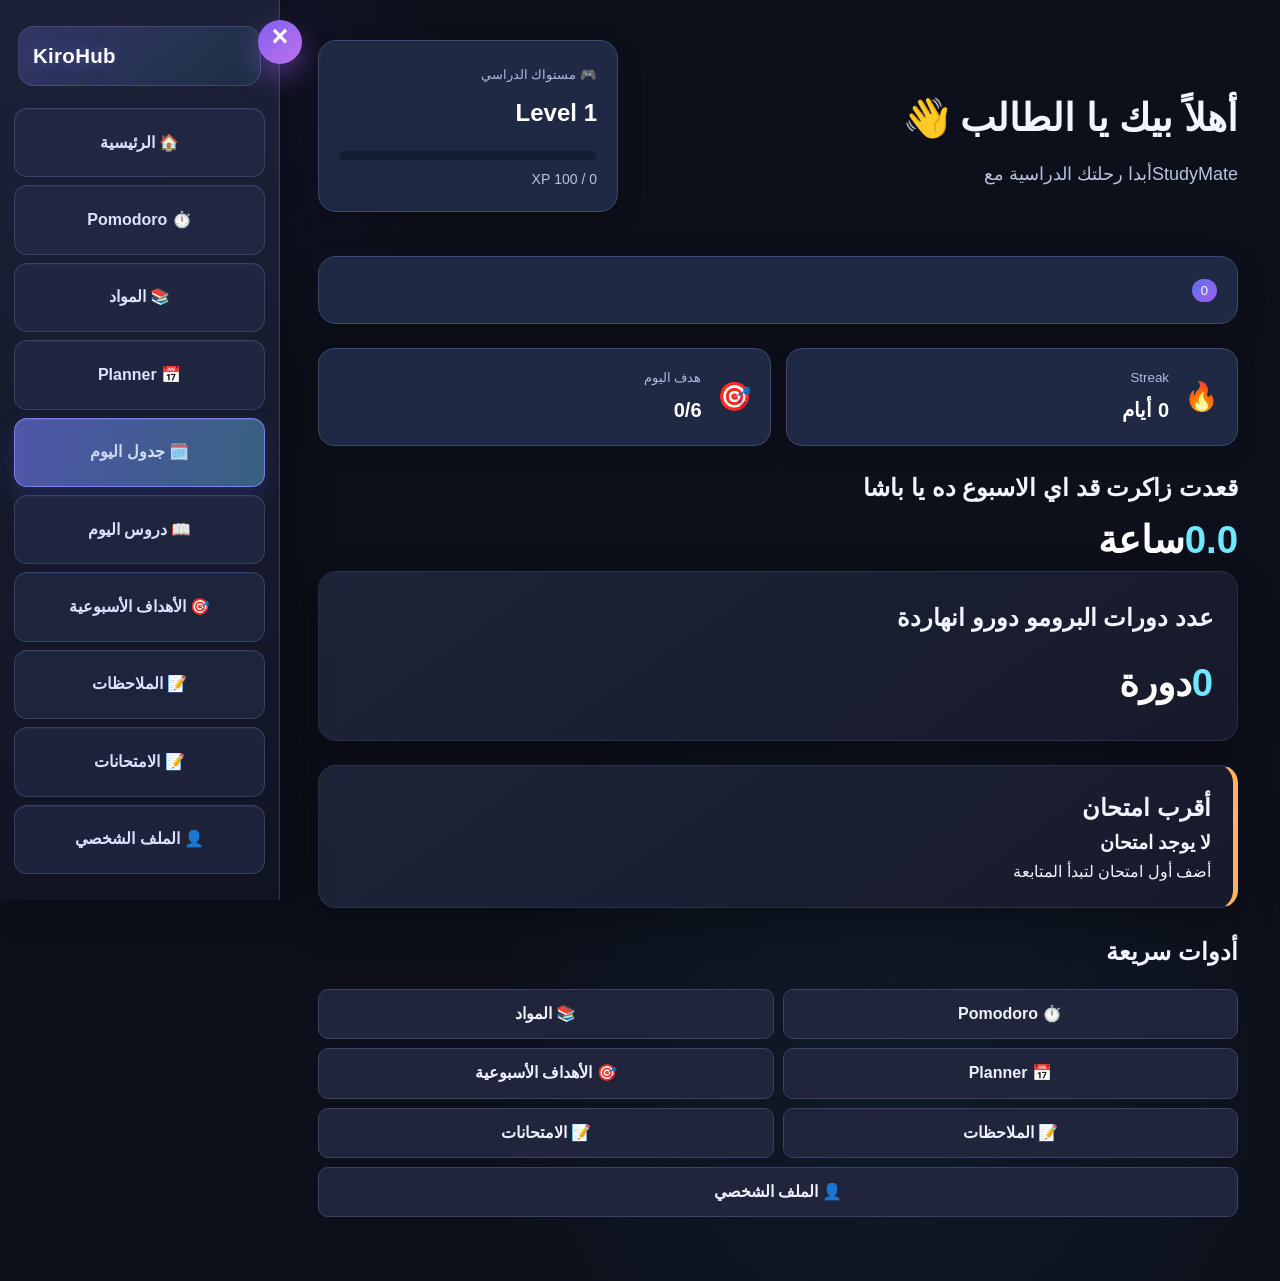
==== index.html @ ef2ffc47 "Add files via upload" ====
<!DOCTYPE html>
<html>
<head>
    <title>StudyMate
Ready to Study 🚀</title>
    <link rel="stylesheet" href="style.css">
</head>
<body>
    <div class="welcome-row">

    <div class="welcome">
        <h1 id="welcome">أهلا بيك، 👋</h1>
        <p>StudyMateأبدا رحلتك الدراسية مع</p>
</div>
<section class="level-card">
    <div class="level-top">
        <div>
            <small>🎮 مستواك الدراسي</small>
            <h2>Level <span id="userLevel">1</span></h2>
        </div>
    </div>

    <div class="level-bar">
        <div id="levelProgress"></div>
    </div>

    <p><span id="levelXP">0</span> / 100 XP</p>
</section>

</div>

<section class="notification-center">
        <span id="notificationCount">0</span>
</section>
<div class="home-stats">

    <div class="stat-card">
        <span>🔥</span>
        <div>
            <small>Streak</small>
            <h3><span id="streak">0</span> أيام</h3>
        </div>
    </div>

    <div class="stat-card">
        <span>🎯</span>
        <div>
            <small>هدف اليوم</small>
            <h3><span id="todayDone">0</span>/<span id="todayGoal">0</span></h3>
        </div>
    </div>

</div>
    
        <p>
<h2> قعدت زاكرت قد اي الاسبوع ده يا باشا</h2>
<div id="studyTime">
    <span id="studyHours">0</span>ساعة
</div>
    </section >
    <section class="promo-courses">
<h2> عدد دورات البرومو دورو انهاردة</h2>
<div id="promoCourses">
    <span id="coursesCount">0</span>دورة    
</div>
    </section>  
    <section class="next-exam">
    <h2>أقرب امتحان</h2>

    <div id="nextExam">
        <h3>لا يوجد امتحان</h3>
        <p>أضف أول امتحان لتبدأ المتابعة</p>
    </div>
</section>
    <section class="tools">
    <h2>أدوات سريعة</h2>
    <a href="pomodoro.html">⏱️ Pomodoro</a>

    <a href="subjects.html">📚 المواد</a>

    <a href="planner.html">📅 Planner</a>

    <a href="goals.html">🎯 الأهداف الأسبوعية</a>

    <a href="notes.html">📝 الملاحظات</a>

    <a href="exams.html">📝 الامتحانات</a>

    <a href="profile.html">👤 الملف الشخصي</a>

</nav>
<nav class="sidebar" aria-label="التنقل الرئيسي">
        <h2>StudyMate</h2>
     
     <a href="index.html">🏠 الرئيسية</a>
        <a href="pomodoro.html">⏱️ Pomodoro</a>
        <a href="subjects.html">📚 المواد</a>
        <a href="planner.html">📅 Planner</a>
        <a href="daily-planner.html" aria-current="page">🗓️ جدول اليوم</a>
        <a href="lessons.html">📖 دروس اليوم</a>
        <a href="goals.html">🎯 الأهداف الأسبوعية</a>
        <a href="notes.html">📝 الملاحظات</a>
        <a href="exams.html">📝 الامتحانات</a>
        <a href="profile.html">👤 الملف الشخصي</a>
    </nav>
<script src="script.js"></script>
</body>
</html>
</body>
---- style.css ----
/* KiroHub — shared stylesheet */

/* Sidebar interaction polish: these rules also protect the menu if it is
   accidentally placed inside another section on a page. */
body .sidebar{
    display:flex;
    flex-direction:column;
    gap:8px;
    padding:26px 14px;
    overflow:hidden auto;
    background:linear-gradient(180deg,rgba(29,34,57,.98),rgba(17,20,35,.98));
    border-right-color:rgba(130,141,255,.26);
    box-shadow:12px 0 38px rgba(0,0,0,.32),inset -1px 0 rgba(255,255,255,.03);
    will-change:transform;
}
body .sidebar::before{
    content:"KiroHub";
    display:flex;
    align-items:center;
    min-height:58px;
    margin:0 4px 14px;
    padding:0 14px;
    border:1px solid rgba(148,153,255,.22);
    border-radius:16px;
    background:linear-gradient(135deg,rgba(125,127,255,.23),rgba(61,225,213,.08));
    color:#fff;
    direction:ltr;
    font-size:1.28rem;
    font-weight:800;
    letter-spacing:.3px;
    text-shadow:0 0 18px rgba(128,135,255,.45);
}
body .sidebar h2{display:none}
body .sidebar a{
    position:relative;
    display:flex;
    align-items:center;
    justify-content:center;
    width:100%;
    min-height:48px;
    margin:0;
    padding:11px 14px;
    overflow:hidden;
    border:1px solid rgba(104,119,181,.34);
    border-radius:13px;
    background:rgba(39,46,76,.6);
    box-shadow:inset 0 1px rgba(255,255,255,.035);
    color:#dce1ff;
    font-weight:700;
    text-align:center;
    transform:translateX(0);
    transition:transform .24s ease,background .24s ease,border-color .24s ease,box-shadow .24s ease,color .24s ease;
}
body .sidebar a::before{
    content:"";
    position:absolute;
    inset:0;
    opacity:0;
    background:linear-gradient(100deg,rgba(116,121,255,.43),rgba(69,224,211,.22));
    transition:opacity .24s ease;
}
body .sidebar a:hover,
body .sidebar a:focus-visible,
body .sidebar a.active,
body .sidebar a[aria-current="page"]{
    border-color:rgba(137,146,255,.82);
    background:#343c68;
    box-shadow:0 9px 22px rgba(71,86,211,.25),inset 0 1px rgba(255,255,255,.12);
    color:#fff;
    transform:translateX(7px);
}
body .sidebar a:hover::before,
body .sidebar a:focus-visible::before,
body .sidebar a.active::before,
body .sidebar a[aria-current="page"]::before{opacity:1}
body .sidebar a:nth-of-type(1){animation:sidebarLink .34s .04s both}
body .sidebar a:nth-of-type(2){animation:sidebarLink .34s .08s both}
body .sidebar a:nth-of-type(3){animation:sidebarLink .34s .12s both}
body .sidebar a:nth-of-type(4){animation:sidebarLink .34s .16s both}
body .sidebar a:nth-of-type(5){animation:sidebarLink .34s .2s both}
body .sidebar a:nth-of-type(6){animation:sidebarLink .34s .24s both}
body .sidebar a:nth-of-type(7){animation:sidebarLink .34s .28s both}
body .sidebar a:nth-of-type(8){animation:sidebarLink .34s .32s both}
body .sidebar a:nth-of-type(9){animation:sidebarLink .34s .36s both}
body .sidebar a:nth-of-type(10){animation:sidebarLink .34s .4s both}

#sidebarToggle{font-size:0;overflow:hidden}
#sidebarToggle::before{content:"☰";font:700 1.3rem/1 Arial,sans-serif}
@media (min-width:681px){
    body:not(.sidebar-collapsed) #sidebarToggle{background:linear-gradient(135deg,#835ff0,#be72ed);box-shadow:0 12px 28px rgba(153,96,239,.46)}
    body:not(.sidebar-collapsed) #sidebarToggle::before{content:"×";font-size:1.8rem}
    body.sidebar-collapsed #sidebarToggle{background:linear-gradient(135deg,#1bcbbd,#4b82f4);box-shadow:0 12px 28px rgba(42,167,224,.4)}
}
#sidebarToggle:hover{filter:brightness(1.12);transform:scale(1.1) rotate(5deg)}
@media (min-width:681px){
    body:not(.sidebar-collapsed) #sidebarToggle:hover{background:linear-gradient(135deg,#a467ff,#ee6fc6)}
    body.sidebar-collapsed #sidebarToggle:hover{background:linear-gradient(135deg,#35e2cf,#658dff)}
}
#sidebarToggle:active{transform:scale(.95)}

@keyframes sidebarLink{from{opacity:0;transform:translateX(-18px)}to{opacity:1;transform:translateX(0)}}
@media (max-width:680px){
    body .sidebar{padding:22px 14px;gap:8px;transform:translateX(-105%)}
    body.sidebar-open .sidebar{transform:translateX(0)}
    body .sidebar::before{min-height:54px;margin-bottom:10px}
    body .sidebar a{min-height:47px}
    body:not(.sidebar-open) #sidebarToggle{background:linear-gradient(135deg,#1bcbbd,#4b82f4);box-shadow:0 10px 25px rgba(42,167,224,.4)}
    body.sidebar-open #sidebarToggle{background:linear-gradient(135deg,#835ff0,#be72ed);box-shadow:0 10px 25px rgba(153,96,239,.46)}
    body.sidebar-open #sidebarToggle::before{content:"×";font-size:1.8rem}
    body.sidebar-collapsed{padding-left:16px}
}
:root{--side:280px;--primary:#8b8dff;--primary-dark:#7477ef;--soft:rgba(139,141,255,.16);--accent:#ffb45b;--success:#45d49a;--danger:#ff707b;--text:#f2f4ff;--muted:#a7adc5;--border:#2b3048;--surface:#191d30;--field:#111523;--bg:#0d0f1a;--shadow:0 15px 36px rgba(0,0,0,.26)}
*{box-sizing:border-box;margin:0;padding:0}html{scroll-behavior:smooth}body{min-height:100vh;padding:40px 42px 40px calc(var(--side) + 38px);background:radial-gradient(circle at 4% 5%,rgba(105,91,255,.12),transparent 25rem),radial-gradient(circle at 70% 85%,rgba(29,178,219,.08),transparent 28rem),var(--bg);color:var(--text);direction:rtl;font:16px/1.65 Tahoma,Arial,sans-serif;transition:padding .28s ease}a{color:inherit}button,input,textarea,select{font:inherit}button{cursor:pointer}button:focus-visible,a:focus-visible,input:focus,textarea:focus,select:focus{outline:3px solid rgba(139,141,255,.3);outline-offset:2px}

/* Layout */
.sidebar{position:fixed;z-index:10;inset:0 auto 0 0;width:var(--side);overflow-y:auto;padding:30px 17px;background:rgba(22,25,42,.96);border-right:1px solid var(--border);box-shadow:8px 0 30px rgba(0,0,0,.22);transition:transform .28s ease}.sidebar h2{margin:0 10px 30px;color:#fff;font-size:1.65rem;text-align:center}.sidebar a{display:block;margin-bottom:7px;padding:12px 14px;border:1px solid transparent;border-radius:11px;color:#bcc1d7;text-decoration:none;transition:.2s ease}.sidebar a:hover,.sidebar a.active,.sidebar a[aria-current=page]{color:#fff;background:linear-gradient(90deg,rgba(139,141,255,.21),rgba(139,141,255,.05));border-color:rgba(139,141,255,.22);transform:translateX(3px)}#sidebarToggle{position:fixed;z-index:30;top:20px;left:calc(var(--side) - 22px);display:grid;place-items:center;width:44px;height:44px;padding:0;border-radius:50%;background:#252b46;color:#fff;box-shadow:0 10px 24px rgba(0,0,0,.36);transition:left .28s ease,background .2s ease,transform .2s ease}#sidebarToggle:hover{background:#7d7fff;transform:scale(1.08)}body.sidebar-collapsed #sidebarToggle{left:18px}main{max-width:1750px}main>h1,section>h1{margin-bottom:6px;font-size:clamp(1.65rem,3vw,2.25rem)}main>p,section>p{margin-bottom:24px;color:var(--muted)}section,body>section:not(.sidebar){width:100%;margin:0 0 24px}body>h1,body>p{width:100%;margin:0 0 8px}body>p{margin-bottom:22px}body.sidebar-collapsed{padding-left:42px}body.sidebar-collapsed .sidebar{transform:translateX(-100%)}

/* Shared components */
.card,.subject,.goal,.note,.exam,.exam-result,.today,.add-task,.add-note,.profile-info,.pomodoro-timer,.next-exam,.progress,.study-time,.promo-courses,.today-date,.today-tasks,.daily-progress,.lessons-today{padding:22px;border:1px solid var(--border);border-radius:18px;background:linear-gradient(145deg,rgba(31,36,58,.98),rgba(23,26,43,.98));box-shadow:var(--shadow)}.card,.subject,.goal,.note,.exam,.exam-result,.lesson{transition:.2s ease}.card:hover,.subject:hover,.goal:hover,.note:hover,.exam:hover,.exam-result:hover,.lesson:hover{transform:translateY(-3px);box-shadow:0 18px 34px rgba(0,0,0,.3)}button,.subject a,.tools a{display:inline-flex;align-items:center;justify-content:center;gap:7px;padding:11px 17px;border:0;border-radius:10px;background:linear-gradient(135deg,#7477ef,#9a72f2);box-shadow:0 8px 17px rgba(83,85,217,.2);color:#fff;font-weight:700;text-decoration:none;transition:.2s ease}button:hover,.subject a:hover,.tools a:hover{background:linear-gradient(135deg,#8588ff,#ae77ff);transform:translateY(-2px)}input[type=text],textarea,select{width:100%;padding:12px 14px;border:1px solid #383e59;border-radius:10px;background:var(--field);color:var(--text)}textarea{min-height:135px;resize:vertical}label{display:inline-block;margin-bottom:8px;font-weight:700}.progress-bar,.progress-line{width:100%;height:9px;overflow:hidden;border-radius:999px;background:#303650}.progress-bar>span,.progress-line>span,.progress-fill{display:block;width:var(--progress,0%);height:100%;border-radius:inherit;background:linear-gradient(90deg,#36e4d5,#668cff 52%,#d96bff);transition:width .35s ease}

/* Home */
.hero{padding:28px;border-radius:18px;background:linear-gradient(120deg,#5f5ce2,#8b70ee 55%,#5d98e9);box-shadow:0 18px 38px rgba(80,77,210,.24);color:#fff}.hero h1{margin-bottom:5px;font-size:clamp(1.7rem,4vw,2.45rem)}.hero p{opacity:.9}.dashboard-cards,.stats,.subjects,.notes-list,.exams-list{display:grid;grid-template-columns:repeat(auto-fit,minmax(min(100%,255px),1fr));gap:20px}.dashboard-cards{margin:24px 0}.card h3{margin-bottom:7px;color:var(--muted);font-size:1rem}.card strong,.card .number{display:block;color:#a9aaff;font-size:1.9rem}.progress{display:grid;grid-template-columns:minmax(0,1fr) auto;align-items:center;gap:30px;padding:30px}#progressCircle,.progress-circle{--value:72%;position:relative;display:grid;place-items:center;width:150px;aspect-ratio:1;border-radius:50%;background:conic-gradient(from -90deg,#36e4d5,#668cff 37%,#d96bff var(--value),#303650 0);box-shadow:0 0 0 7px rgba(139,141,255,.08)}#progressCircle:before,.progress-circle:before{content:"";position:absolute;width:118px;aspect-ratio:1;border-radius:50%;background:#1a1e31}#progressCircle span,.progress-circle span{position:relative;z-index:1;color:#fff;font-size:1.35rem;font-weight:800}.tools{display:flex;flex-wrap:wrap;gap:9px}.tools h2{width:100%;margin-bottom:8px}.tools a{flex:1 1 calc(50% - 5px);min-width:142px;background:#20253b;border:1px solid #3b4264;color:#eef0ff;box-shadow:none}.next-exam,.exam{border-right:5px solid var(--accent)}.study-time,.promo-courses{display:grid;align-content:center;min-height:170px;padding:24px}.study-time h2,.promo-courses h2{margin-bottom:13px}#studyTime,#promoCourses{color:#fff;font-size:clamp(1.8rem,3vw,2.55rem);font-weight:800}#studyHours,#coursesCount{color:#6ee7ff}

/* Pomodoro, subjects, goals */
.pomodoro-timer{max-width:760px;margin:0 auto;padding:34px;text-align:center}.pomodoro-timer h2{margin-bottom:22px}#timer{display:grid;place-items:center;width:min(270px,76vw);aspect-ratio:1;margin:18px auto 27px;border:10px solid transparent;border-radius:50%;background:radial-gradient(circle at 35% 26%,#252c49,#141827 72%) padding-box,conic-gradient(from -90deg,#35e3d4,#638bff 36%,#ad78ff 67%,#f66bc5,#35e3d4) border-box;color:#fff;font:800 clamp(3.15rem,8vw,4.7rem)/1 Arial,sans-serif;letter-spacing:3px;text-shadow:0 0 22px rgba(136,136,255,.6)}.pomodoro-timer button{margin:4px;min-width:116px}.pomodoro-timer label{margin-top:20px}.pomodoro-timer select{max-width:360px;margin:0 auto 15px}.pomodoro-timer p,.subject p,.goal p,.note p,.exam p,.exam-result p{color:var(--muted)}#sessionsCount,.subject span,.goal span{color:#a9aaff;font-weight:800}.subject h2,.goal h2{margin-bottom:12px;font-size:1.2rem}.subject p,.goal p{margin:7px 0}.subject a{margin-top:14px}.weekly-goals .goal{margin-bottom:16px;border-right:5px solid var(--primary)}

/* Planner, notes and lessons */
.planner{max-width:850px}.today{margin-bottom:18px}.today h2,.add-task h2,.add-note h2{margin-bottom:15px}.today ul{list-style:none}.today li{display:flex;align-items:center;gap:10px;padding:12px 0;border-bottom:1px solid var(--border)}.today li:last-child{border:0}input[type=checkbox]{width:18px;height:18px;accent-color:var(--primary)}input[type=checkbox]:checked+label,.task.completed .task-info span,.task.is-complete .task-info span{color:var(--muted);text-decoration:line-through}.today label{margin:0;cursor:pointer}.add-task{display:grid;grid-template-columns:minmax(0,1fr) minmax(150px,.45fr) auto;align-items:end;gap:12px}.add-task h2{grid-column:1/-1;margin:0}.add-note{display:grid;gap:13px;max-width:850px}.notes-list{margin-top:18px}.note h2{margin-bottom:8px;font-size:1.1rem}.note p{white-space:pre-wrap}.lessons-today{max-width:980px}.lessons-today h1{margin-bottom:4px}#todayDate{margin-bottom:18px;color:#a9aaff;font-weight:800}#todayLessons{display:grid;gap:12px}.lesson{display:grid;grid-template-columns:auto minmax(110px,.45fr) 1fr;align-items:center;gap:16px;padding:16px;border:1px solid #353b58;border-right:5px solid #6ee7ff;border-radius:13px;background:rgba(13,15,26,.45)}.lesson span:first-child{color:#6ee7ff;font-weight:800}.lesson strong{color:#fff}

/* Daily planner, exams and profile */
.daily-planner{display:grid;max-width:980px;gap:20px}.daily-planner>h1,.daily-planner>p{margin:0}.today-date{display:flex;align-items:center;justify-content:space-between;gap:16px;border-right:5px solid #6ee7ff}.today-date h2,.today-tasks h2,.daily-progress h2{margin:0;font-size:1.16rem}.today-date p{margin:0;color:#dfe1ff;font-weight:800}.today-tasks{display:grid;gap:12px}.task{display:flex;align-items:center;justify-content:space-between;gap:16px;padding:15px 16px;border:1px solid #353b58;border-radius:13px;background:rgba(13,15,26,.45)}.task-info,.task-actions{display:flex;align-items:center;gap:11px}.task-info{min-width:0;font-weight:700}.task-info span{overflow-wrap:anywhere}.task-actions{flex:0 0 auto;flex-wrap:wrap;gap:8px}.task-actions button{min-height:38px;padding:8px 11px;font-size:.88rem}.complete-task{background:linear-gradient(135deg,#2cba7d,#45d49a)}.delete-task{background:linear-gradient(135deg,#df5869,#ff7b83)}.daily-progress{display:grid;grid-template-columns:1fr auto;align-items:center;gap:18px}.daily-progress p{margin:0;color:var(--muted)}.daily-progress .progress-bar{grid-column:1/-1;height:11px}.exams .exam,.exams .exam-result{margin-bottom:16px}.exam h2,.exam-result h2{margin-bottom:10px}.exam p,.exam-result p{margin:6px 0}.exam span,.exam-result span{color:var(--text);font-weight:800}#physicsScoreDifference,#physicsPercentageDifference{color:var(--success)}.profile{max-width:700px}.profile-info{margin:20px 0}.profile-info h2{margin-bottom:14px;color:var(--primary)}.profile-info p{padding:10px 0;border-bottom:1px solid var(--border)}.profile-info p:last-child{border:0}.profile-info span{float:left;color:var(--primary);font-weight:800}

/* Responsive */
@media(min-width:681px){body:has(>.hero){display:grid;grid-template-columns:repeat(2,minmax(0,1fr));align-content:start;gap:20px}body:has(>.hero)>section{margin:0}body:has(>.hero)>.hero,body:has(>.hero)>.progress,body:has(>.hero)>.tools{grid-column:1/-1}body>.pomodoro-timer{min-height:min(710px,calc(100vh - 80px));max-width:none;margin:0}}
@media(max-width:680px){body{padding:75px 16px 28px}.sidebar{width:min(84vw,300px);transform:translateX(-100%)}body.sidebar-open .sidebar{transform:translateX(0)}body.sidebar-open:after{content:"";position:fixed;z-index:9;inset:0;background:rgba(0,0,0,.48)}#sidebarToggle,body.sidebar-collapsed #sidebarToggle{top:17px;left:17px}body.sidebar-open #sidebarToggle{left:calc(min(84vw,300px) - 22px)}.sidebar h2{display:block}.sidebar a{font-size:1rem}.progress,.daily-progress,.today-date{grid-template-columns:1fr}.progress{padding:22px;text-align:center}.daily-progress .progress-bar{grid-column:auto}.add-task{grid-template-columns:1fr}.add-task button{width:100%}.task{align-items:flex-start;flex-direction:column;gap:12px}.task-actions{width:100%}.task-actions button{flex:1}.lesson{grid-template-columns:1fr;gap:5px}.pomodoro-timer{padding:27px 18px}#timer{width:min(245px,76vw)}.tools a{flex-basis:100%}.profile-info span{float:none;display:block;margin-top:3px}}
/* Pomodoro Settings */
.pomodoro-settings {
    max-width: 620px;
    margin: 25px auto;
    padding: 24px;
    background: #202943;
    border: 1px solid #3b4a70;
    border-radius: 18px;
    box-shadow: 0 10px 30px rgba(0,0,0,.18);
}

.pomodoro-settings h2 {
    margin-bottom: 20px;
    text-align: center;
    color: #fff;
}

.pomodoro-settings label {
    display: block;
    margin: 12px 0 6px;
    color: #dce3ff;
    font-weight: 600;
}

.pomodoro-settings input {
    width: 100%;
    padding: 12px 14px;
    border: 1px solid #465579;
    border-radius: 10px;
    background: #151d32;
    color: #fff;
    outline: none;
}

.pomodoro-settings input:focus {
    border-color: #8b6cf6;
    box-shadow: 0 0 0 3px rgba(139,108,246,.15);
}

.pomodoro-settings button {
    width: 100%;
    margin-top: 20px;
    padding: 13px;
    border: 0;
    border-radius: 11px;
    background: linear-gradient(135deg,#5d72e8,#a05cf5);
    color: #fff;
    font-size: 16px;
    font-weight: bold;
    cursor: pointer;
    transition: .25s;
}

.pomodoro-settings button:hover {
    transform: translateY(-2px);
    box-shadow: 0 8px 20px rgba(139,108,246,.3);
}

@media (max-width: 600px) {
    .pomodoro-settings {
        margin: 20px 10px;
        padding: 18px;
    }
}
.welcome-row{
    display:flex;
    align-items:center;
    justify-content:space-between;
    gap:25px;
    margin-bottom:25px;
}

.welcome{flex:1}

.level-card{
    width:320px;
    padding:20px;
    border-radius:18px;
    background:#202943;
    border:1px solid #3b4a70;
    box-shadow:0 10px 30px rgba(0,0,0,.18);
}

.level-top{
    display:flex;
    justify-content:space-between;
    align-items:center;
}

.level-top small{color:#aeb9df}

.level-top h2{
    margin:6px 0 0;
    color:#fff;
}

.level-top strong{color:#9b7cff}

.level-bar{
    height:9px;
    margin:15px 0 8px;
    background:#151d32;
    border-radius:10px;
    overflow:hidden;
}

#levelProgress{
    width:0%;
    height:100%;
    border-radius:10px;
    background:linear-gradient(90deg,#5d72e8,#a05cf5);
    transition:.4s;
}

.level-card p{
    margin:0;
    color:#b9c3df;
    font-size:14px;
}

@media(max-width:700px){
    .welcome-row{
        flex-direction:column;
        align-items:stretch;
    }

    .level-card{width:auto}
}
.notification-center{
    margin:20px 0;
    padding:20px;
    background:#202943;
    border:1px solid #3b4a70;
    border-radius:18px;
    box-shadow:0 10px 30px rgba(0,0,0,.15);
}

.notification-head{
    display:flex;
    align-items:center;
    justify-content:space-between;
    margin-bottom:12px;
}

.notification-head h2{
    margin:0;
    color:#fff;
}

#notificationCount{
    padding:4px 9px;
    border-radius:20px;
    background:linear-gradient(135deg,#5d72e8,#a05cf5);
    color:#fff;
    font-size:13px;
}

.notification{
    padding:12px 15px;
    margin-top:8px;
    background:#151d32;
    border-radius:10px;
    color:#dce3ff;
}

.notification:hover{
    transform:translateX(-3px);
}
/* ===== HOME LAYOUT FIX ===== */

.welcome-row{
    display:grid;
    grid-template-columns:1fr 300px;
    align-items:center;
    gap:25px;
    width:100%;
    margin-bottom:20px;
}

.welcome{
    min-width:0;
}

.welcome h1{
    margin:0 0 10px;
    font-size:38px;
}

.welcome p{
    margin:0;
    font-size:18px;
    color:#b9c3df;
}

/* ===== LEVEL ===== */

.level-card{
    width:auto;
    padding:20px;
    border-radius:18px;
    background:#202943;
    border:1px solid #3b4a70;
    box-shadow:0 10px 25px rgba(0,0,0,.18);
}

.level-top{
    display:flex;
    justify-content:space-between;
    align-items:center;
}

.level-top small{
    color:#aeb9df;
}

.level-top h2{
    margin:6px 0;
    color:#fff;
}

.level-top strong{
    color:#9b7cff;
}

.level-bar{
    width:100%;
    height:9px;
    margin:12px 0 8px;
    background:#151d32;
    border-radius:10px;
    overflow:hidden;
}

#levelProgress{
    width:0%;
    height:100%;
    background:linear-gradient(90deg,#5d72e8,#a05cf5);
    border-radius:10px;
    transition:.4s;
}

.level-card p{
    margin:0;
    color:#b9c3df;
}

/* ===== NOTIFICATIONS ===== */

.notification-center{
    width:100%;
    margin:20px 0;
    padding:20px;
    box-sizing:border-box;
    background:#202943;
    border:1px solid #3b4a70;
    border-radius:18px;
}

.notification-head{
    display:flex;
    justify-content:space-between;
    align-items:center;
}

.notification-head h2{
    margin:0 0 15px;
    color:#fff;
}

.notification-list{
    display:grid;
    gap:8px;
}

.notification{
    padding:13px 16px;
    background:#151d32;
    border-radius:10px;
    color:#dce3ff;
}

/* ===== STREAK + DAILY GOAL ===== */

.home-stats{
    display:grid;
    grid-template-columns:1fr 1fr;
    gap:15px;
    width:100%;
    margin:20px 0;
}

.stat-card{
    display:flex;
    align-items:center;
    gap:15px;
    min-height:80px;
    padding:18px;
    box-sizing:border-box;
    background:#202943;
    border:1px solid #3b4a70;
    border-radius:16px;
    box-shadow:0 8px 20px rgba(0,0,0,.15);
}

.stat-card > span{
    font-size:28px;
}

.stat-card small{
    display:block;
    color:#aeb9df;
    margin-bottom:5px;
}

.stat-card h3{
    margin:0;
    color:#fff;
    font-size:20px;
}

/* ===== OTHER HOME SECTIONS ===== */

.study-time,
.promo-courses,
.next-exam{
    width:100%;
    box-sizing:border-box;
}

/* ===== RESPONSIVE ===== */

@media(max-width:900px){

    .welcome-row{
        grid-template-columns:1fr;
    }

    .home-stats{
        grid-template-columns:1fr 1fr;
    }
}

@media(max-width:600px){

    .home-stats{
        grid-template-columns:1fr;
    }

    .welcome h1{
        font-size:30px;
    }

    .notification-center{
        padding:15px;
    }
}
/* ===== SUBJECTS ===== */

.subjects{
    max-width:900px;
    margin:auto;
}

.subjects h1{
    color:#fff;
    margin-bottom:25px;
}

#subjectsList{
    display:grid;
    grid-template-columns:repeat(auto-fit,minmax(220px,1fr));
    gap:15px;
    margin-bottom:20px;
}

.subject{
    display:flex;
    align-items:center;
    justify-content:space-between;
    padding:18px;
    background:#202943;
    border:1px solid #3b4a70;
    border-radius:16px;
    color:#fff;
    box-shadow:0 8px 20px rgba(0,0,0,.15);
}

.subject button{
    border:0;
    background:#3a2548;
    color:#ff8fa3;
    padding:8px 10px;
    border-radius:9px;
    cursor:pointer;
}

.add-subject{
    display:flex;
    gap:10px;
    padding:18px;
    background:#202943;
    border:1px solid #3b4a70;
    border-radius:16px;
}

.add-subject input{
    flex:1;
    padding:12px 15px;
    border:1px solid #465579;
    border-radius:10px;
    background:#151d32;
    color:#fff;
    outline:none;
}

.add-subject input:focus{
    border-color:#8b6cf6;
    box-shadow:0 0 0 3px rgba(139,108,246,.15);
}

.add-subject button{
    padding:12px 18px;
    border:0;
    border-radius:10px;
    background:linear-gradient(135deg,#5d72e8,#a05cf5);
    color:#fff;
    font-weight:bold;
    cursor:pointer;
    transition:.2s;
}

.add-subject button:hover{
    transform:translateY(-2px);
    box-shadow:0 7px 18px rgba(139,108,246,.3);
}

@media(max-width:600px){
    .add-subject{
        flex-direction:column;
    }

    .add-subject button{
        width:100%;
    }
}
.subject-details{
    max-width:900px;
    margin:auto;
}

.subject-details h1{
    color:#fff;
    margin-bottom:25px;
}

.subject-progress,
.detail-card{
    background:#202943;
    border:1px solid #3b4a70;
    border-radius:18px;
    box-shadow:0 8px 20px rgba(0,0,0,.15);
}

.subject-progress{
    padding:22px;
    margin-bottom:20px;
}

.subject-progress h2{
    color:#fff;
    margin-top:0;
}

.progress-bar{
    height:12px;
    background:#151d32;
    border-radius:10px;
    overflow:hidden;
}

#subjectProgress{
    width:0%;
    height:100%;
    background:linear-gradient(90deg,#5d72e8,#a05cf5);
}

#progressText{
    color:#b9c3df;
}

.subject-stats{
    display:grid;
    grid-template-columns:repeat(2,1fr);
    gap:15px;
}

.detail-card{
    padding:20px;
    color:#fff;
}

.detail-card span:first-child{
    font-size:25px;
}

.detail-card h3{
    margin:8px 0;
}

.detail-card p{
    color:#b9c3df;
}

.back-btn{
    display:inline-block;
    margin-top:20px;
    padding:12px 18px;
    border-radius:10px;
    background:linear-gradient(135deg,#5d72e8,#a05cf5);
    color:#fff;
    text-decoration:none;
}

@media(max-width:600px){
    .subject-stats{
        grid-template-columns:1fr;
    }
}/* ===============================
   KiroHub Smart Upgrade
   =============================== */

@keyframes kiroNotificationIn {
    from {
        opacity: 0;
        transform: translateY(-15px);
    }

    to {
        opacity: 1;
        transform: translateY(0);
    }
}

[data-exam-mode].active {
    color: #fff !important;
    background:
        linear-gradient(
            135deg,
            #6d5dfc,
            #8f55ff
        ) !important;
    box-shadow:
        0 8px 25px rgba(117,103,255,.25);
}

[data-study-priority] {
    transition: .25s ease;
}
/* =========================================================
   KiroHub Exams Add-On
   ========================================================= */

.exam-item {
    display: flex;
    align-items: center;
    justify-content: space-between;
    gap: 20px;

    padding: 20px;

    border-radius: 18px;

    background: var(--card, #18233d);

    border: 1px solid var(--border, rgba(255,255,255,.1));

    box-shadow: var(--shadow, 0 12px 35px rgba(0,0,0,.2));

    transition:
        transform .2s ease,
        border-color .2s ease,
        background .2s ease;
}

.exam-item:hover {
    transform: translateY(-3px);

    border-color:
        rgba(117,103,255,.4);
}

.exam-item-info {
    flex: 1;
    min-width: 0;
}

.exam-item-info h3 {
    margin: 0 0 8px;

    font-size: 19px;
}

.exam-item-info p {
    margin: 5px 0;

    color: var(--muted, #aab4ca);

    font-size: 14px;
}

.exam-status {
    font-weight: 700;
}

.exam-result {
    display: flex;

    align-items: center;

    flex-wrap: wrap;

    gap: 7px;

    margin-top: 12px;

    color: var(--text, #fff);

    font-size: 15px;
}

.exam-comparison {
    display: inline-flex;

    padding: 4px 9px;

    border-radius: 8px;

    font-size: 13px;

    font-weight: 800;
}

.exam-comparison.positive {
    color: #63e6be;

    background:
        rgba(99,230,190,.1);
}

.exam-comparison.negative {
    color: #ff8787;

    background:
        rgba(255,135,135,.1);
}

.exam-item-actions {
    display: flex;

    align-items: center;

    flex-wrap: wrap;

    gap: 8px;
}

.exam-item-actions button,
.exam-result-btn {
    border: 1px solid var(--border, rgba(255,255,255,.1));

    border-radius: 11px;

    padding: 9px 13px;

    color: var(--text, #fff);

    background:
        rgba(255,255,255,.05);

    cursor: pointer;

    transition: .2s ease;
}

.exam-item-actions button:hover,
.exam-result-btn:hover {
    background:
        rgba(117,103,255,.16);

    border-color:
        rgba(117,103,255,.4);

    transform: translateY(-1px);
}

.exam-result-btn {
    margin-top: 10px;

    background:
        linear-gradient(
            135deg,
            #7567ff,
            #4da3ff
        );

    border: 0;

    color: white;

    font-weight: 700;
}

#nextExamContainer {
    width: 100%;
}

#subjectExamProgress {
    display: flex;

    flex-direction: column;

    gap: 14px;
}

.subject-progress-item {
    padding: 18px;

    border-radius: 15px;

    background:
        rgba(255,255,255,.035);

    border: 1px solid var(--border, rgba(255,255,255,.1));
}

.subject-progress-header {
    display: flex;

    align-items: center;

    justify-content: space-between;

    gap: 15px;

    margin-bottom: 10px;
}

.subject-progress-header strong {
    font-size: 18px;
}

#examResultMessage {
    margin-top: 15px;

    padding: 12px 15px;

    border-radius: 12px;

    background:
        rgba(117,103,255,.1);

    border:
        1px solid rgba(117,103,255,.2);

    color: var(--text, #fff);

    font-weight: 700;

    opacity: 0;

    transform: translateY(5px);

    transition: .25s ease;
}

#examResultMessage.show {
    opacity: 1;

    transform: translateY(0);
}

#examFormCard {
    animation:
        examCardIn .25s ease;
}

@keyframes examCardIn {

    from {
        opacity: 0;

        transform:
            translateY(-8px);
    }

    to {
        opacity: 1;

        transform:
            translateY(0);
    }
}

/* Mobile */

@media (max-width: 700px) {

    .exam-item {
        flex-direction: column;

        align-items: stretch;
    }

    .exam-item-actions {
        width: 100%;
    }

    .exam-item-actions button,
    .exam-result-btn {
        flex: 1;
    }

    .subject-progress-header {
        align-items: flex-start;
    }
}
.add-lesson-section {
    width: 100%;
    padding: 30px 20px;
    box-sizing: border-box;
}

.add-lesson-card {
    width: min(700px, 100%);
    margin: 0 auto;
    padding: 28px;
    border-radius: 20px;
    background: var(--card-bg, #ffffff);
    border: 1px solid var(--border-color, #e5e7eb);
    box-shadow: 0 8px 30px rgba(0, 0, 0, 0.08);
    box-sizing: border-box;
}

.add-lesson-header {
    margin-bottom: 25px;
}

.add-lesson-header h2 {
    margin: 0 0 8px;
    font-size: 24px;
}

.add-lesson-header p {
    margin: 0;
    opacity: 0.7;
}

#addLessonForm {
    display: flex;
    flex-direction: column;
    gap: 18px;
}

.form-group {
    display: flex;
    flex-direction: column;
    gap: 7px;
}

.form-group label {
    font-weight: 600;
}

.form-group input,
.form-group select,
.form-group textarea {
    width: 100%;
    padding: 12px 14px;
    border: 1px solid var(--border-color, #d1d5db);
    border-radius: 12px;
    background: var(--input-bg, #fff);
    color: var(--text-color, #111827);
    font: inherit;
    outline: none;
    box-sizing: border-box;
    transition: 0.2s ease;
}

.form-group textarea {
    resize: vertical;
    min-height: 100px;
}

.form-group input:focus,
.form-group select:focus,
.form-group textarea:focus {
    border-color: var(--primary-color, #6366f1);
    box-shadow: 0 0 0 3px rgba(99, 102, 241, 0.12);
}

.lesson-form-actions {
    display: flex;
    gap: 12px;
    margin-top: 8px;
}

.lesson-form-actions button {
    border: 0;
    border-radius: 12px;
    padding: 12px 20px;
    font: inherit;
    font-weight: 700;
    cursor: pointer;
    transition: 0.2s ease;
}

#saveLessonBtn {
    flex: 1;
    background: var(--primary-color, #6366f1);
    color: #fff;
}

#cancelLessonBtn {
    background: var(--secondary-bg, #e5e7eb);
    color: var(--text-color, #111827);
}

.lesson-form-actions button:hover {
    transform: translateY(-1px);
    opacity: 0.9;
}

/* Mobile */
@media (max-width: 600px) {

    .add-lesson-section {
        padding: 20px 12px;
    }

    .add-lesson-card {
        padding: 20px;
        border-radius: 16px;
    }

    .lesson-form-actions {
        flex-direction: column;
    }

    .lesson-form-actions button {
        width: 100%;
    }
}

/* Dark Mode */
body.dark .add-lesson-card,
[data-theme="dark"] .add-lesson-card {
    background: var(--card-bg, #1f2937);
    border-color: var(--border-color, #374151);
}

body.dark .form-group input,
body.dark .form-group select,
body.dark .form-group textarea,
[data-theme="dark"] .form-group input,
[data-theme="dark"] .form-group select,
[data-theme="dark"] .form-group textarea {
    background: var(--input-bg, #111827);
    color: var(--text-color, #f9fafb);
    border-color: var(--border-color, #374151);
}

body.dark #cancelLessonBtn,
[data-theme="dark"] #cancelLessonBtn {
    background: #374151;
    color: #f9fafb;
}
/* Fix Add Lesson form visibility */

.add-lesson-card {
    background: #1b243b !important;
    color: #ffffff !important;
}

.add-lesson-header h2,
.add-lesson-header p,
.form-group label {
    color: #ffffff !important;
}

.form-group input,
.form-group select,
.form-group textarea {
    background: #ffffff !important;
    color: #111827 !important;
    border: 1px solid #64748b !important;
}

.form-group input::placeholder,
.form-group textarea::placeholder {
    color: #64748b !important;
    opacity: 1;
}

.lesson-form-actions button {
    color: #ffffff !important;
}
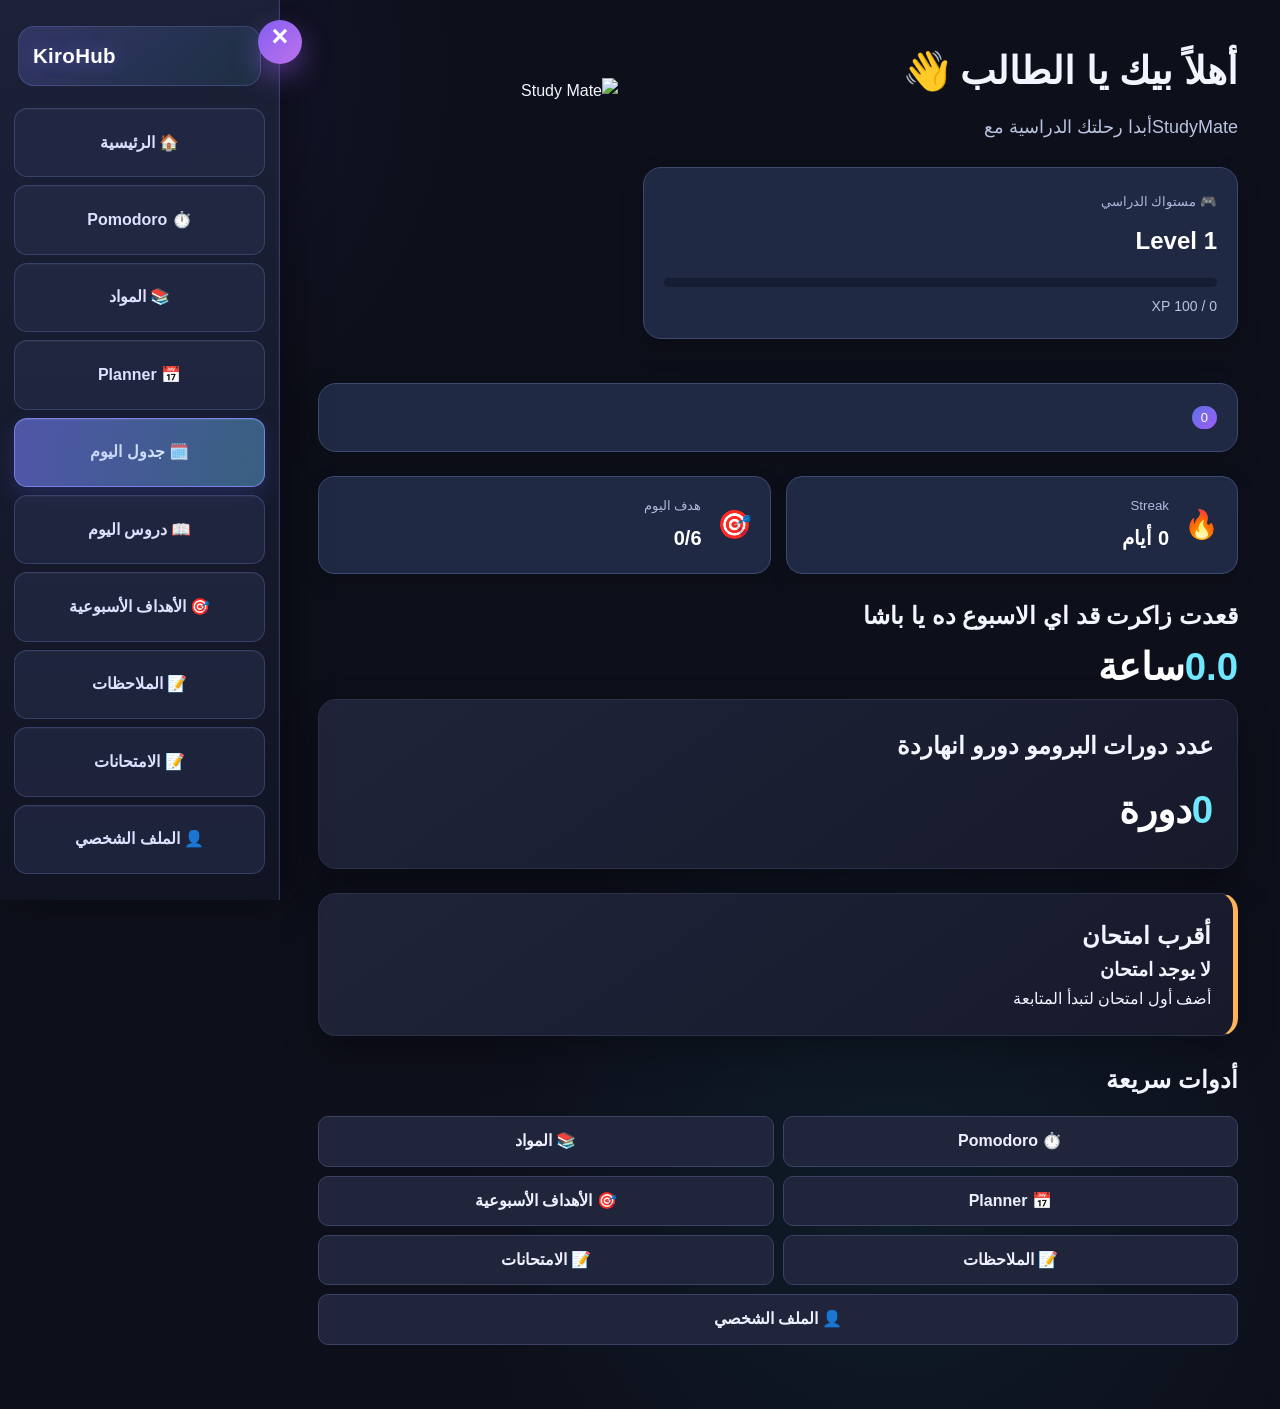
==== commit 8059db6d: "Update index.html" ====
--- a/index.html
+++ b/index.html
@@ -4,6 +4,12 @@
     <title>StudyMate
 Ready to Study 🚀</title>
     <link rel="stylesheet" href="style.css">
+    <link rel="manifest" href="manifest.json">
+<meta name="theme-color" content="#111827">
+<meta name="mobile-web-app-capable" content="yes">
+<meta name="apple-mobile-web-app-capable" content="yes">
+<meta name="apple-mobile-web-app-status-bar-style" content="black-translucent">
+<meta name="apple-mobile-web-app-title" content="StudyMate">
 </head>
 <body>
     <div class="welcome-row">
@@ -12,6 +18,7 @@
         <h1 id="welcome">أهلا بيك، 👋</h1>
         <p>StudyMateأبدا رحلتك الدراسية مع</p>
 </div>
+        <img src="logo.png" alt="Study Mate" class="logo">
 <section class="level-card">
     <div class="level-top">
         <div>
@@ -106,4 +113,4 @@
 <script src="script.js"></script>
 </body>
 </html>
-</body>+</body>
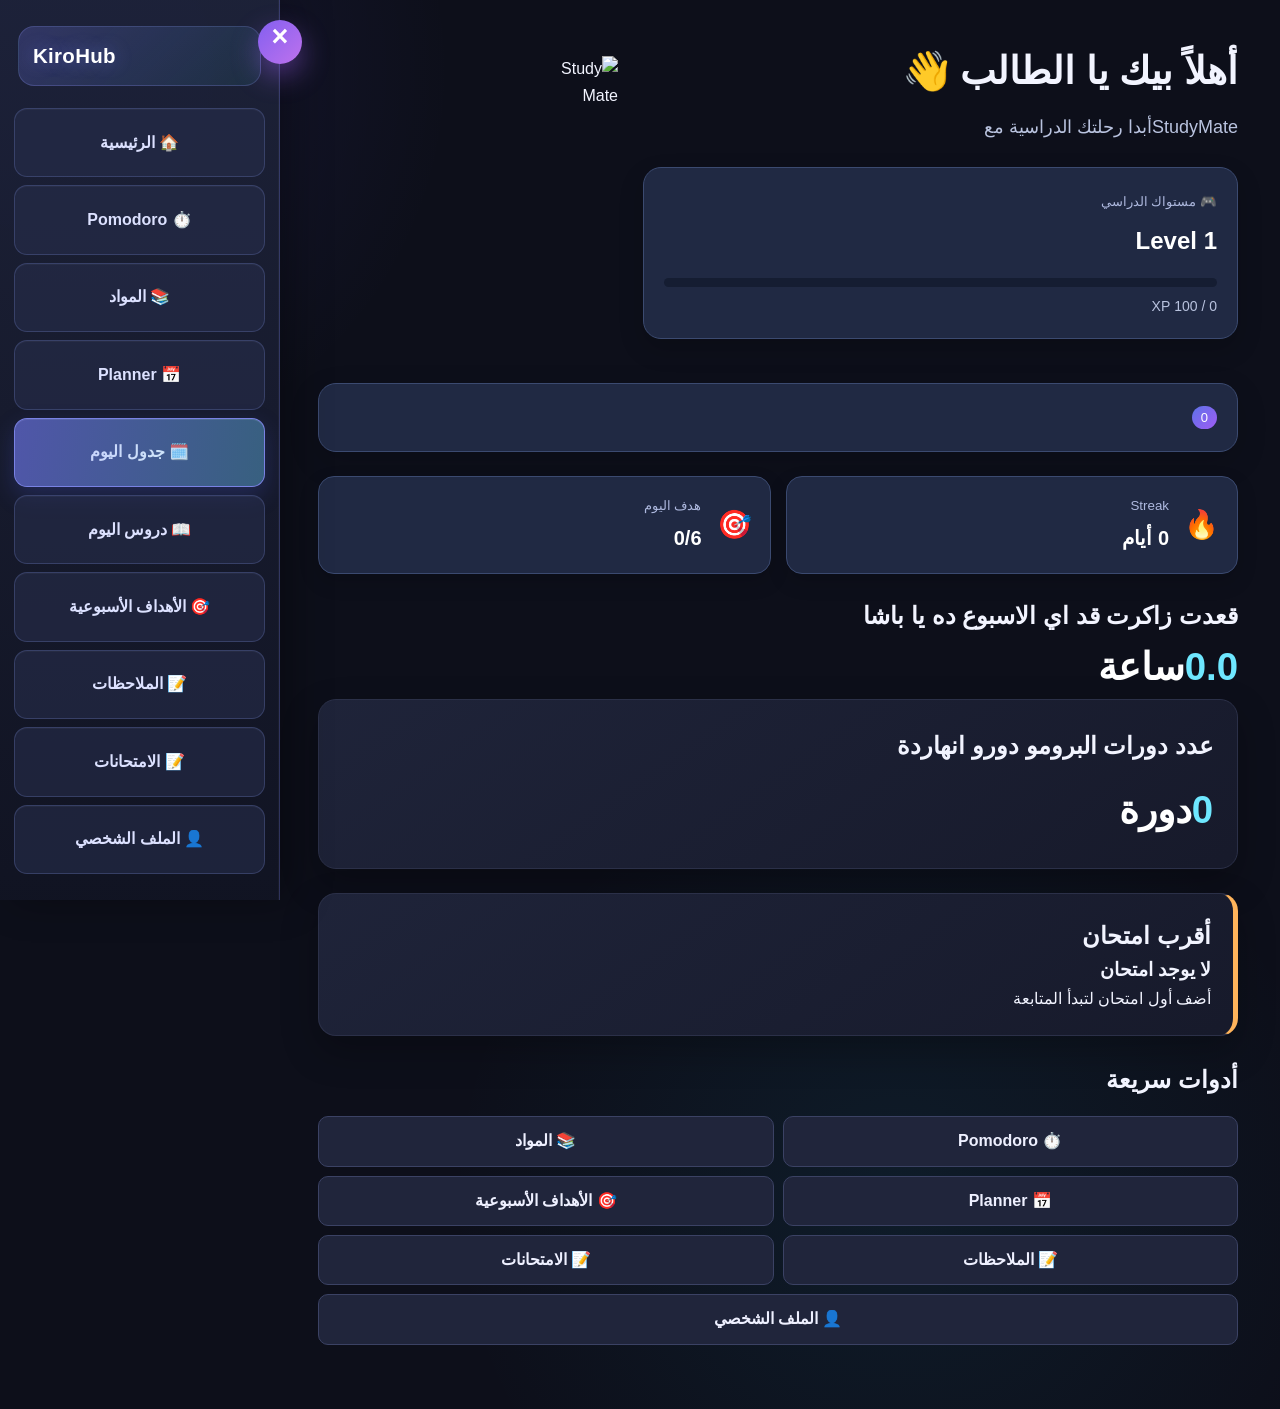
==== commit 1d9113e0: "Update index.html" ====
--- a/index.html
+++ b/index.html
@@ -18,7 +18,7 @@
         <h1 id="welcome">أهلا بيك، 👋</h1>
         <p>StudyMateأبدا رحلتك الدراسية مع</p>
 </div>
-        <img src="logo.png" alt="Study Mate" class="logo">
+        <img src="./logo.png" alt="Study Mate" class="logo">
 <section class="level-card">
     <div class="level-top">
         <div>
--- a/style.css
+++ b/style.css
@@ -85,6 +85,11 @@
 body .sidebar a:nth-of-type(10){animation:sidebarLink .34s .4s both}
 
 #sidebarToggle{font-size:0;overflow:hidden}
+.logo {
+    width: 70px;
+    height: 70px;
+    object-fit: contain;
+}
 #sidebarToggle::before{content:"☰";font:700 1.3rem/1 Arial,sans-serif}
 @media (min-width:681px){
     body:not(.sidebar-collapsed) #sidebarToggle{background:linear-gradient(135deg,#835ff0,#be72ed);box-shadow:0 12px 28px rgba(153,96,239,.46)}
@@ -1138,4 +1143,4 @@
 
 .lesson-form-actions button {
     color: #ffffff !important;
-}+}
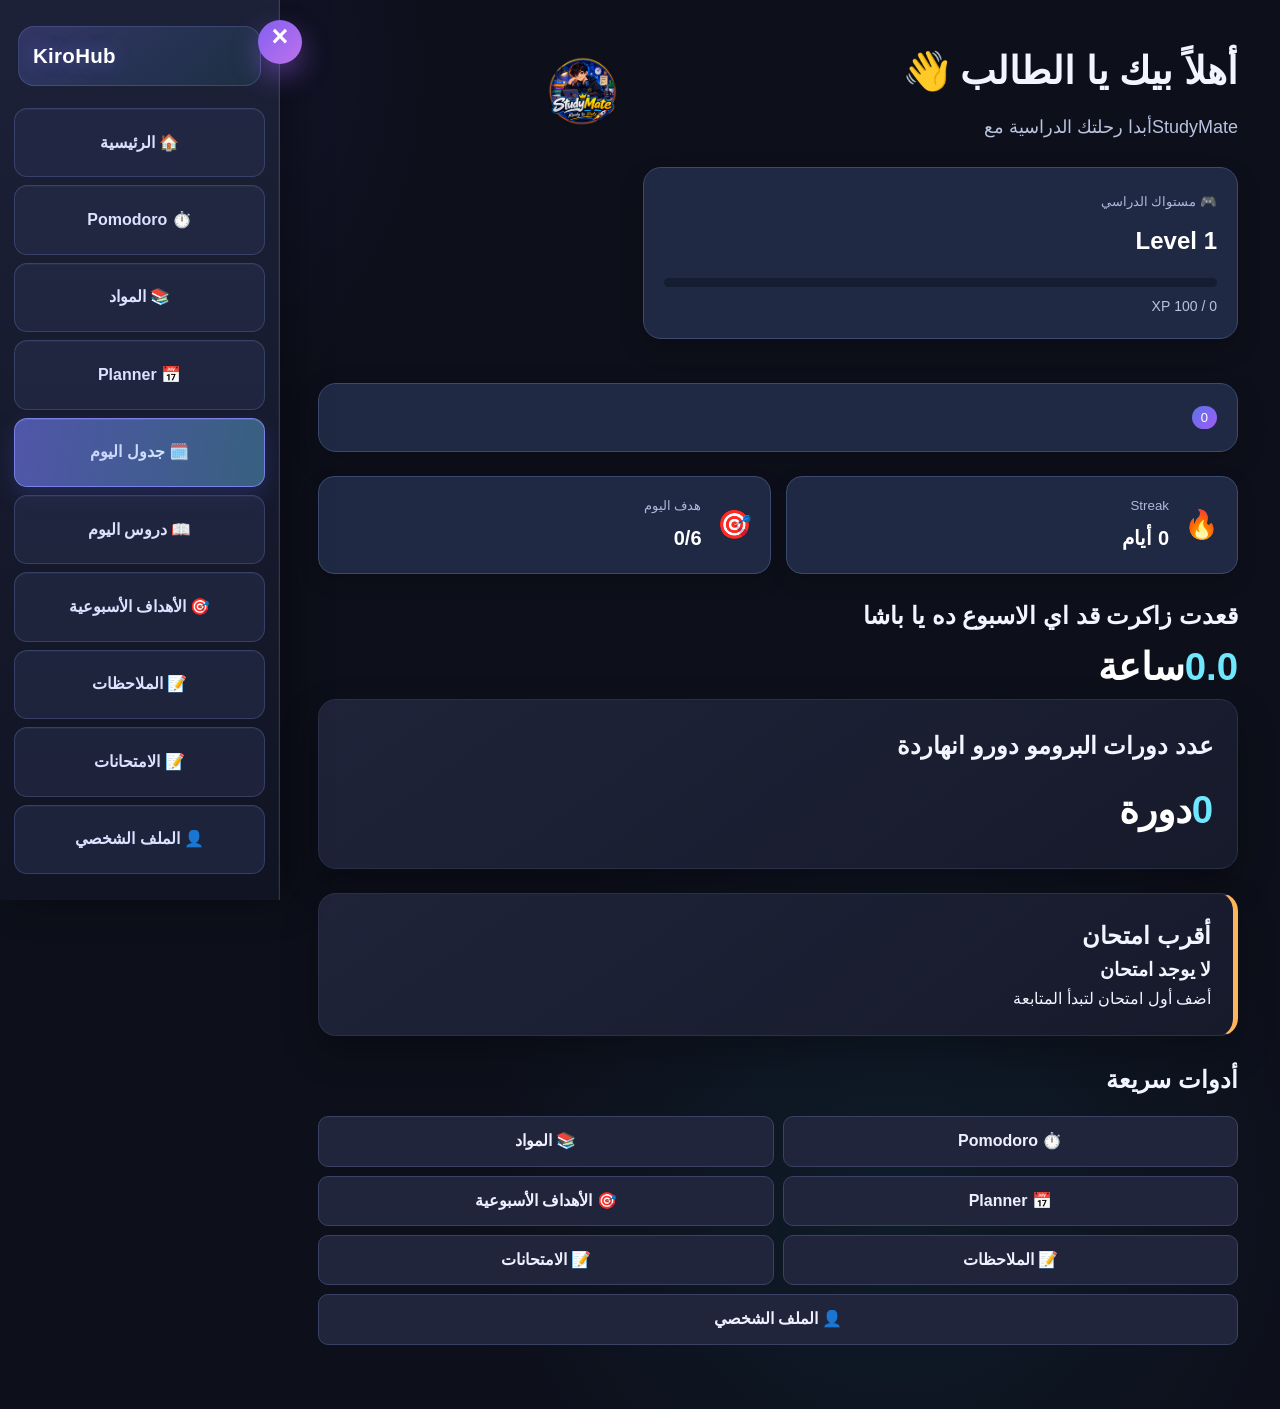
==== commit c1e7b3a0: "Fix HTML structure and add service worker registration" ====
--- a/index.html
+++ b/index.html
@@ -111,6 +111,15 @@
         <a href="profile.html">👤 الملف الشخصي</a>
     </nav>
 <script src="script.js"></script>
+        <script>
+if ("serviceWorker" in navigator) {
+    window.addEventListener("load", () => {
+        navigator.serviceWorker.register("./sw.js")
+            .then(() => console.log("StudyMate Service Worker registered"))
+            .catch(error => console.error("Service Worker error:", error));
+    });
+}
+</script>
 </body>
 </html>
 </body>
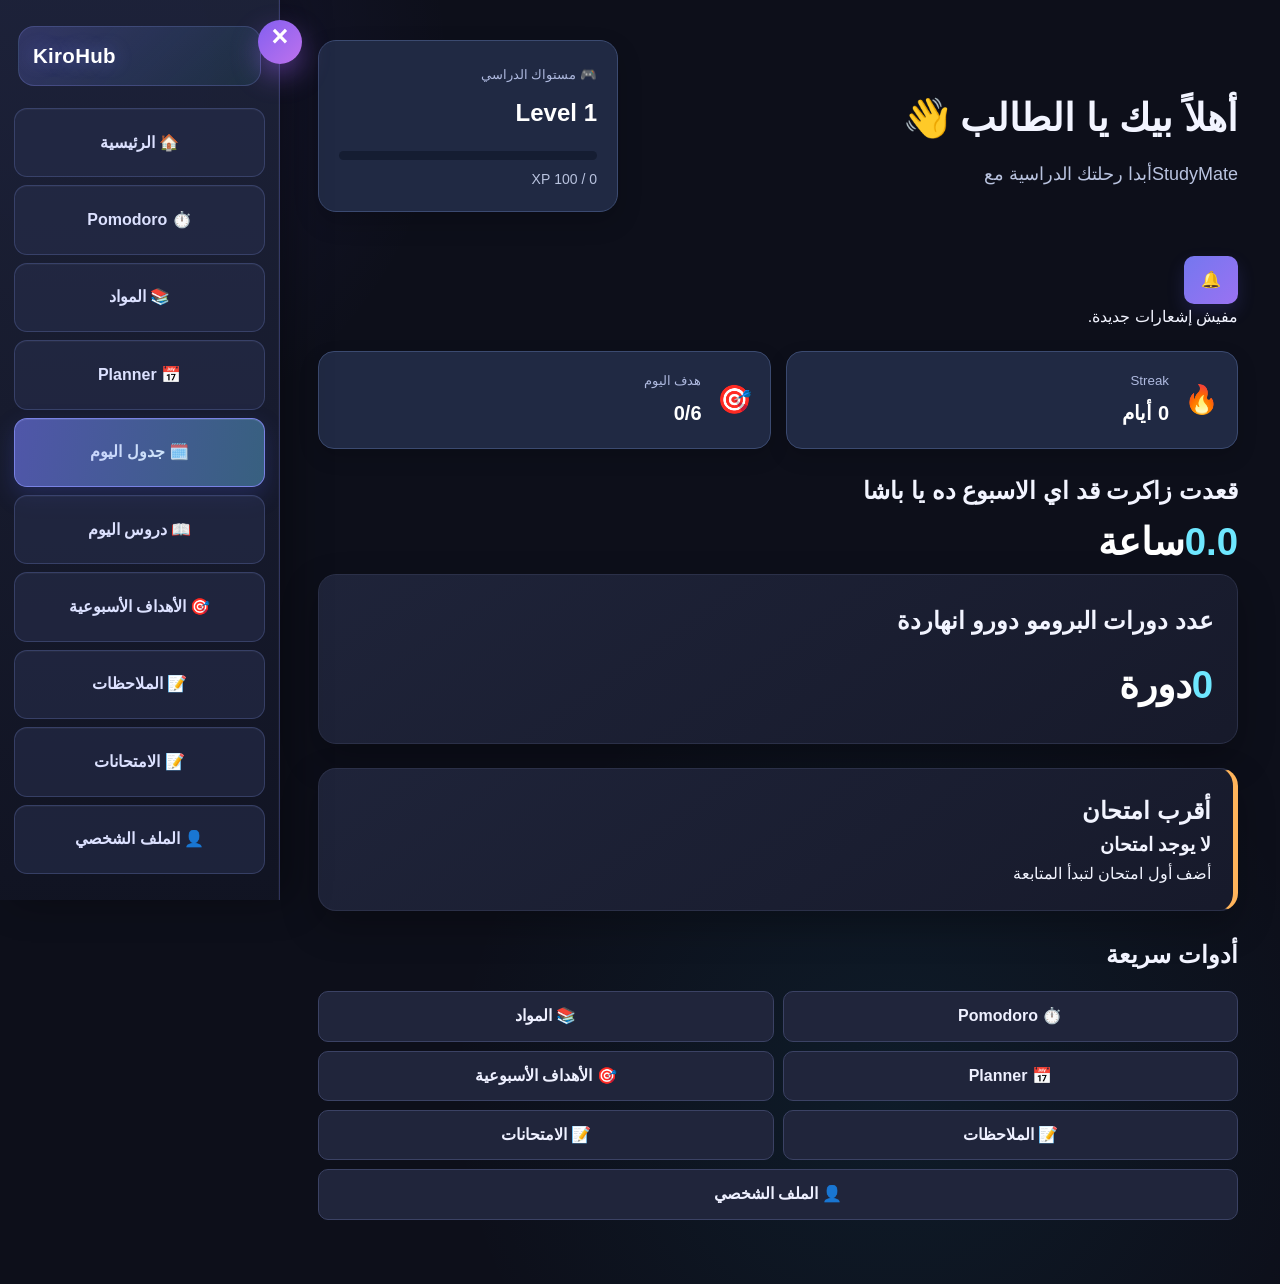
==== commit 13b1b828: "Add files via upload" ====
--- a/index.html
+++ b/index.html
@@ -4,12 +4,6 @@
     <title>StudyMate
 Ready to Study 🚀</title>
     <link rel="stylesheet" href="style.css">
-    <link rel="manifest" href="manifest.json">
-<meta name="theme-color" content="#111827">
-<meta name="mobile-web-app-capable" content="yes">
-<meta name="apple-mobile-web-app-capable" content="yes">
-<meta name="apple-mobile-web-app-status-bar-style" content="black-translucent">
-<meta name="apple-mobile-web-app-title" content="StudyMate">
 </head>
 <body>
     <div class="welcome-row">
@@ -18,7 +12,6 @@
         <h1 id="welcome">أهلا بيك، 👋</h1>
         <p>StudyMateأبدا رحلتك الدراسية مع</p>
 </div>
-        <img src="./logo.png" alt="Study Mate" class="logo">
 <section class="level-card">
     <div class="level-top">
         <div>
@@ -36,9 +29,23 @@
 
 </div>
 
-<section class="notification-center">
+<div class="notification-wrapper">
+    <button id="notificationButton" class="notification-button">
+        🔔
         <span id="notificationCount">0</span>
-</section>
+    </button>
+
+    <div id="notificationCenter" class="notification-panel">
+        <div class="notification-header">
+            <h3>🔔 إشعاراتك</h3>
+            <button id="clearNotifications">مسح الكل</button>
+        </div>
+
+        <div id="notificationList">
+            <p>مفيش إشعارات جديدة.</p>
+        </div>
+    </div>
+</div>
 <div class="home-stats">
 
     <div class="stat-card">
@@ -111,15 +118,5 @@
         <a href="profile.html">👤 الملف الشخصي</a>
     </nav>
 <script src="script.js"></script>
-        <script>
-if ("serviceWorker" in navigator) {
-    window.addEventListener("load", () => {
-        navigator.serviceWorker.register("./sw.js")
-            .then(() => console.log("StudyMate Service Worker registered"))
-            .catch(error => console.error("Service Worker error:", error));
-    });
-}
-</script>
 </body>
-</html>
-</body>
+</html>
